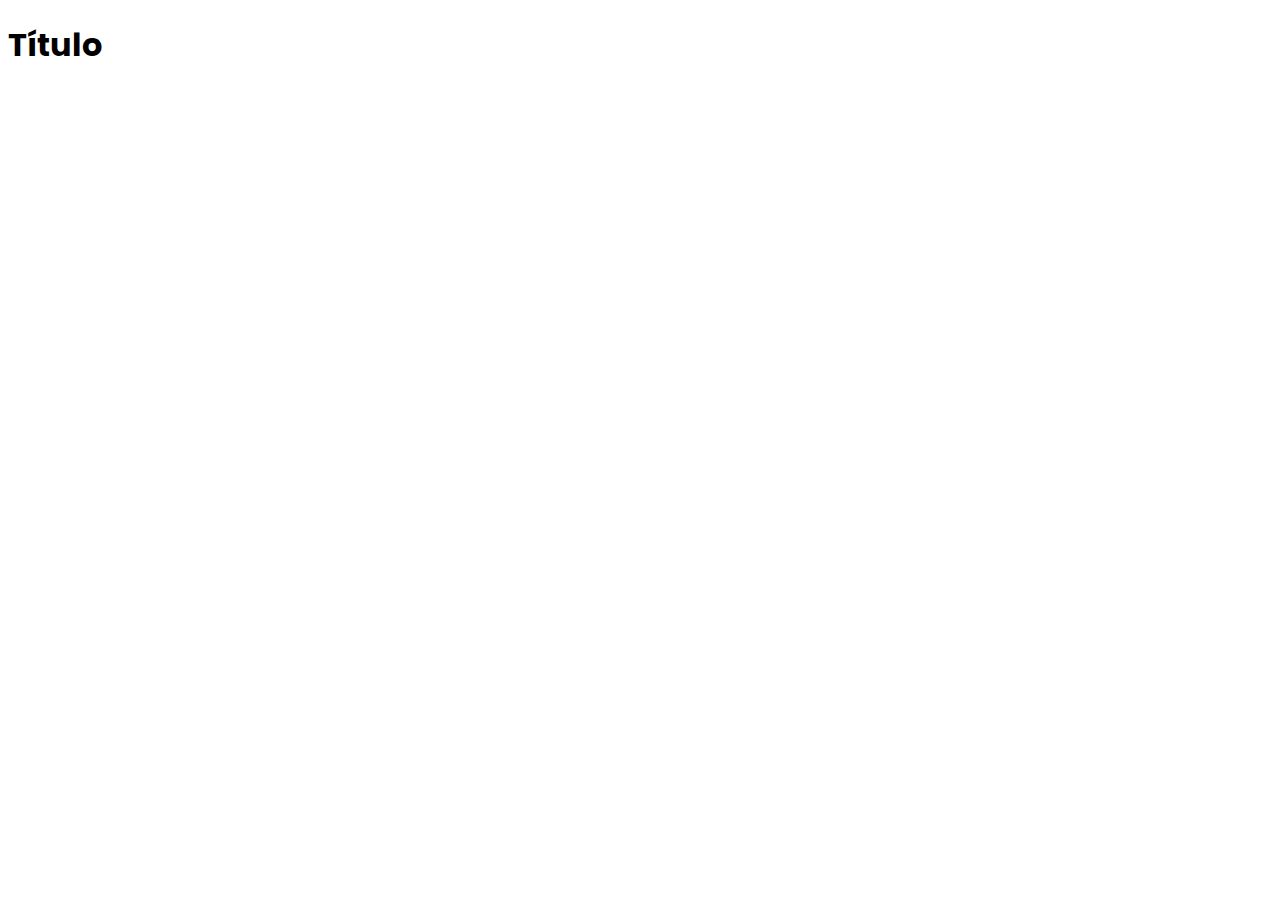
==== desenvolvimento-web/pokedex/index.html @ 38f1fa2c "Import e Export + Inicio do desenvolvimento web" ====
<!DOCTYPE html>
<html lang="en">
  <head>
    <meta charset="UTF-8" />
    <meta name="viewport" content="width=device-width, initial-scale=1.0" />

    <!-- CSS NORMALIZE -->
    <link
      rel="stylesheet"
      href="https://cdnjs.cloudflare.com/ajax/libs/normalize/8.0.1/normalize.min.css"
      integrity="sha512-NhSC1YmyruXifcj/KFRWoC561YpHpc5Jtzgvbuzx5VozKpWvQ+4nXhPdFgmx8xqexRcpAglTj9sIBWINXa8x5w=="
      crossorigin="anonymous"
      referrerpolicy="no-referrer"
    />

    <!-- FONTS -->
    <link rel="preconnect" href="https://fonts.googleapis.com" />
    <link rel="preconnect" href="https://fonts.gstatic.com" crossorigin />
    <link
      href="https://fonts.googleapis.com/css2?family=Poppins:ital,wght@0,100;0,200;0,300;0,400;0,500;0,600;0,700;0,800;0,900;1,100;1,200;1,300;1,400;1,500;1,600;1,700;1,800;1,900&display=swap"
      rel="stylesheet"
    />

    <!-- CSS FOLLDERS -->
    <link rel="stylesheet" href="assets/css/global.css" />

    <title>Pokedex</title>
  </head>
  <body>
    <h1>Título</h1>

    <script src="assets/js/main.js"></script>
  </body>
</html>
---- desenvolvimento-web/pokedex/assets/css/global.css ----
* {
  font-family: "Poppins", sans-serif;
}
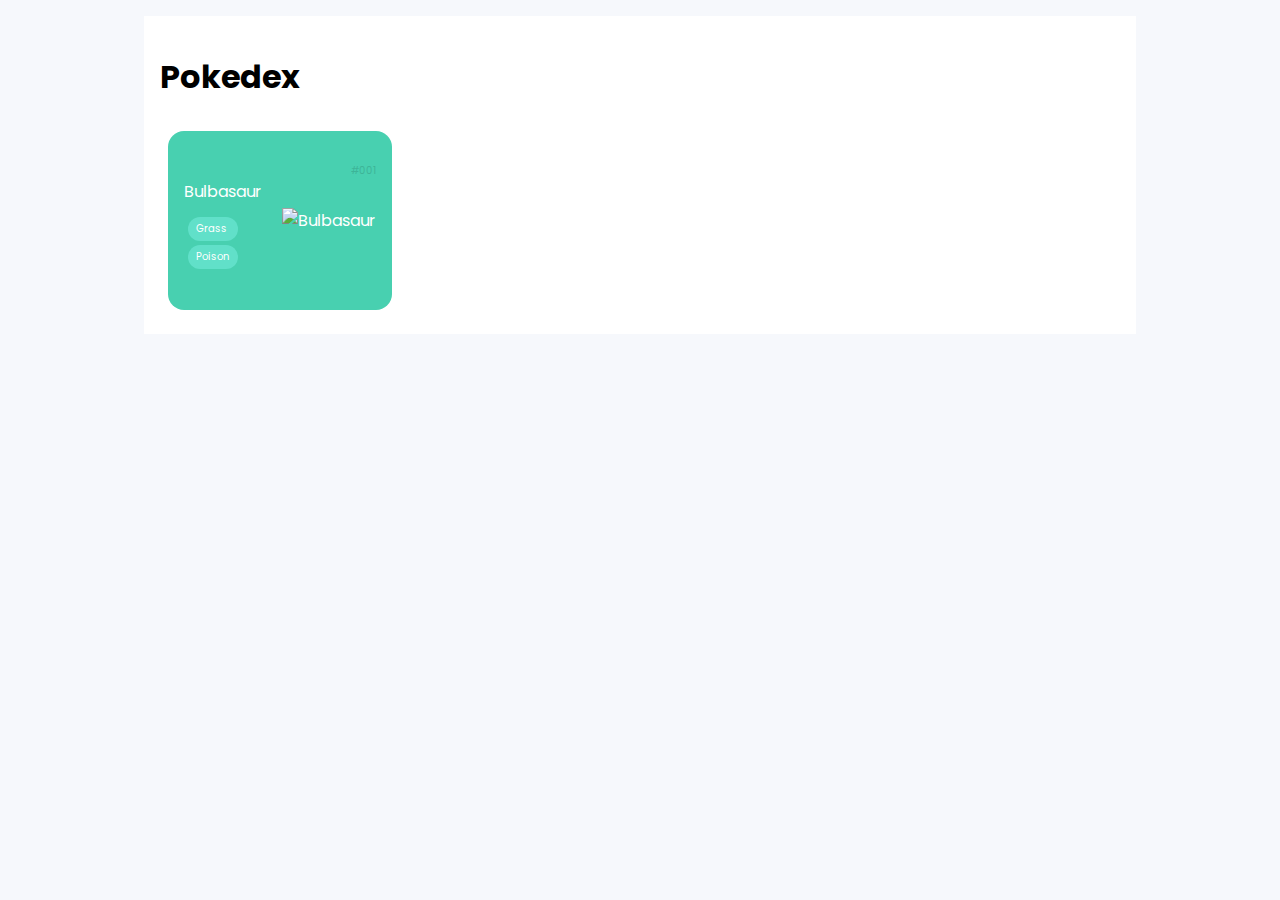
==== commit 373287a2: "inicio do desenvolvimento da pokedex" ====
--- a/desenvolvimento-web/pokedex/index.html
+++ b/desenvolvimento-web/pokedex/index.html
@@ -23,12 +23,35 @@
 
     <!-- CSS FOLLDERS -->
     <link rel="stylesheet" href="assets/css/global.css" />
+    <link rel="stylesheet" href="assets/css/pokedex.css">
 
     <title>Pokedex</title>
   </head>
   <body>
-    <h1>Título</h1>
+    <section class="content">
+      <h1>Pokedex</h1>
 
+      <ol class="pokemons">
+        <li class="pokemon">
+          <span class="number">#001</span>
+          <span class="name">Bulbasaur</span>
+
+          <div class="detail">
+
+            <ol class="types">
+              <li class="type">Grass</li>
+              <li class="type">Poison</li>
+            </ol>
+            <img
+              src="https://raw.githubusercontent.com/PokeAPI/sprites/master/sprites/pokemon/other/dream-world/1.svg"
+              alt="Bulbasaur"
+            />
+          </div>
+        </li>
+      </ol>
+    </section>
+
+    <!-- JavaScript -->
     <script src="assets/js/main.js"></script>
   </body>
 </html>
--- a/desenvolvimento-web/pokedex/assets/css/global.css
+++ b/desenvolvimento-web/pokedex/assets/css/global.css
@@ -1,3 +1,24 @@
 * {
   font-family: "Poppins", sans-serif;
+  box-sizing: border-box;
 }
+
+body {
+  background-color: #f6f8fc;
+}
+
+.content {
+  padding: 1rem;
+  background-color: white;
+  height: 100vh;
+  width: 100vw;
+}
+
+@media screen and (min-width: 992px) {
+  .content {
+    max-width: 992px;
+    height: auto;
+    margin: 1rem auto;
+    border-radius: 1 rem;
+  }
+}--- a/desenvolvimento-web/pokedex/assets/css/pokedex.css
+++ b/desenvolvimento-web/pokedex/assets/css/pokedex.css
@@ -0,0 +1,74 @@
+.pokemons {
+  list-style: none;
+  padding: 0;
+  margin: 0;
+  display: grid;
+  grid-template-columns: 1fr; /* 1 columns */
+}
+
+.pokemon {
+  display: flex;
+  flex-direction: column;
+  margin: 0.5rem;
+  padding: 2rem 1rem;
+  background-color: #48d0b0;
+  color: white;
+  border-radius: 1rem;
+}
+
+.pokemon .number {
+  color: #277662;
+  text-align: right;
+  opacity: 0.3;
+  font-size: 0.625rem;
+}
+
+.pokemon .name {
+  color: white;
+  margin-bottom: 0.25rem;
+}
+
+.pokemon .detail {
+  display: flex;
+  flex-direction: row;
+  align-items: center;
+  justify-content: space-between;
+}
+
+.pokemon .detail .types {
+  padding: 0;
+  margin: 0;
+  list-style: none;
+}
+
+.pokemon .detail .types .type {
+  padding: 0.25rem 0.5rem;
+  margin: 0.25rem;
+  background-color: #61e0c9;
+  border-radius: 1rem;
+  font-size: 0.625rem;
+}
+
+.pokemon .detail img {
+  max-width: 100%;
+  height: 70px;
+  align-self: self-end;
+}
+
+@media screen and (min-width: 390px) {
+  .pokemons {
+    grid-template-columns: 1fr 1fr; /* 2 columns */
+  }
+}
+
+@media screen and (min-width: 576px) {
+  .pokemons {
+    grid-template-columns: 1fr 1fr 1fr; /* 3 columns */
+  }
+}
+
+@media screen and (min-width: 992px) {
+  .pokemons {
+    grid-template-columns: 1fr 1fr 1fr 1fr; /* 4 columns */
+  }
+}